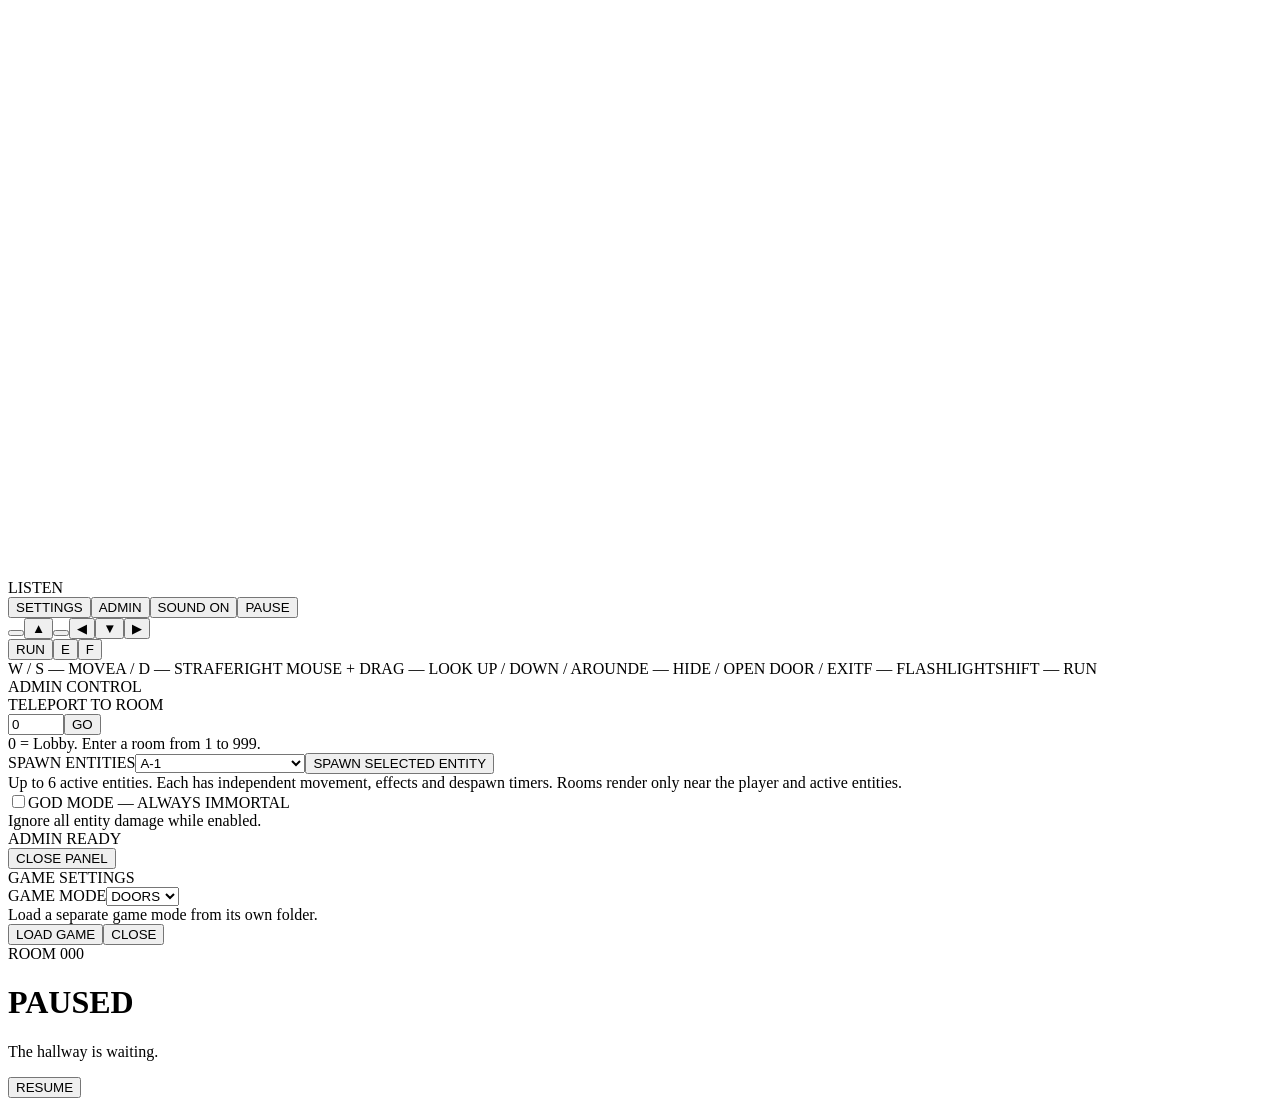
==== Doors/index.html @ 4dd6b086 "Create separate Doors mode page" ====
<!doctype html>
<html lang="en">
<head>
<meta charset="utf-8">
<meta name="viewport" content="width=device-width,initial-scale=1,maximum-scale=1,user-scalable=no,viewport-fit=cover">
<meta name="theme-color" content="#080909">
<title>ROOMS — DOORS MODE</title>
<link rel="stylesheet" href="./style.css">
</head>
<body data-root-path=".." data-current-game="doors">
<main class="shell">
<section class="gameframe">
<canvas id="game" width="960" height="540" aria-label="First person Rooms game"></canvas>
</section>
<section class="hud">
<canvas id="room-label" class="room-label" width="150" height="23" aria-label="Room counter"></canvas>
<div class="health-wrap" id="health-wrap"><div class="health-track"><div class="health-fill" id="health-fill"></div></div></div>
<div class="status" id="status">LISTEN</div>
<div class="actions"><button class="btn" id="settings-toggle" type="button">SETTINGS</button><button class="btn" id="admin-toggle" type="button">ADMIN</button><button class="btn" id="mute">SOUND ON</button><button class="btn" id="pause">PAUSE</button></div>
<div class="touch-controls" id="touch-controls" aria-label="Touch controls"><div class="touch-pad"><button class="touch-btn touch-empty" type="button" tabindex="-1"></button><button class="touch-btn" type="button" data-touch-key="w">▲</button><button class="touch-btn touch-empty" type="button" tabindex="-1"></button><button class="touch-btn" type="button" data-touch-key="a">◀</button><button class="touch-btn" type="button" data-touch-key="s">▼</button><button class="touch-btn" type="button" data-touch-key="d">▶</button></div><div class="touch-actions"><button class="touch-btn run" type="button" data-touch-key="shift">RUN</button><button class="touch-btn action" type="button" id="touch-e">E</button><button class="touch-btn action" type="button" id="touch-f">F</button></div></div>
<div class="controls">
<span>W / S — MOVE</span><span>A / D — STRAFE</span><span>RIGHT MOUSE + DRAG — LOOK UP / DOWN / AROUND</span><span>E — HIDE / OPEN DOOR / EXIT</span><span>F — FLASHLIGHT</span><span>SHIFT — RUN</span>
</div>
</section>
<div class="admin-panel" id="admin-panel" aria-hidden="true"><div class="admin-heading" data-pixel>ADMIN CONTROL</div><form id="admin-form"><section class="admin-section"><label for="admin-room" data-pixel>TELEPORT TO ROOM</label><div class="admin-row"><input id="admin-room" name="room" type="number" min="0" max="999" step="1" value="0" inputmode="numeric" required><button class="btn" type="submit" data-pixel>GO</button></div><div class="admin-note" data-pixel>0 = Lobby. Enter a room from 1 to 999.</div></section><div class="admin-divider"></div><section class="admin-section"><label for="admin-entity" data-pixel>SPAWN ENTITIES</label><select id="admin-entity" name="entity"><option value="A-1">A-1</option><option value="A-25">A-25</option><option value="C-25">C-25</option><option value="A-45">A-45</option><option value="C-45">C-45</option><option value="A-60">A-60</option><option value="C-60" disabled>C-60 — COMING SOON</option></select><button class="btn" id="admin-spawn" type="button" data-pixel>SPAWN SELECTED ENTITY</button><div class="admin-note" data-pixel>Up to 6 active entities. Each has independent movement, effects and despawn timers. Rooms render only near the player and active entities.</div></section><div class="admin-divider"></div><section class="admin-section"><label class="admin-switch" for="admin-god-mode"><input id="admin-god-mode" type="checkbox"><span class="admin-switch-track" aria-hidden="true"></span><span data-pixel>GOD MODE — ALWAYS IMMORTAL</span></label><div class="admin-note" data-pixel>Ignore all entity damage while enabled.</div></section><div class="admin-divider"></div><div class="admin-feedback" id="admin-feedback" data-pixel>ADMIN READY</div><div class="admin-panel-actions"><button class="btn" id="admin-close" type="button" data-pixel>CLOSE PANEL</button></div></form></div>
<div class="settings-panel" id="settings-panel" aria-hidden="true"><div class="settings-heading">GAME SETTINGS</div><div class="settings-section"><label for="game-mode">GAME MODE</label><select id="game-mode"><option value="rooms">ROOMS</option><option value="doors">DOORS</option></select><div class="settings-note">Load a separate game mode from its own folder.</div><div class="settings-actions"><button class="btn" id="game-switch" type="button">LOAD GAME</button><button class="btn" id="settings-close" type="button">CLOSE</button></div></div></div><div class="overlay" id="overlay"><div class="dialog"><div class="eyebrow" id="overlay-eyebrow">ROOM 000</div><h1 id="overlay-title">PAUSED</h1><p id="overlay-copy">The hallway is waiting.</p><button class="btn" id="resume">RESUME</button></div></div>
</main>
<script src="./game.js" defer></script>
<script src="../mode-selector.js" defer></script>
</body>
</html>
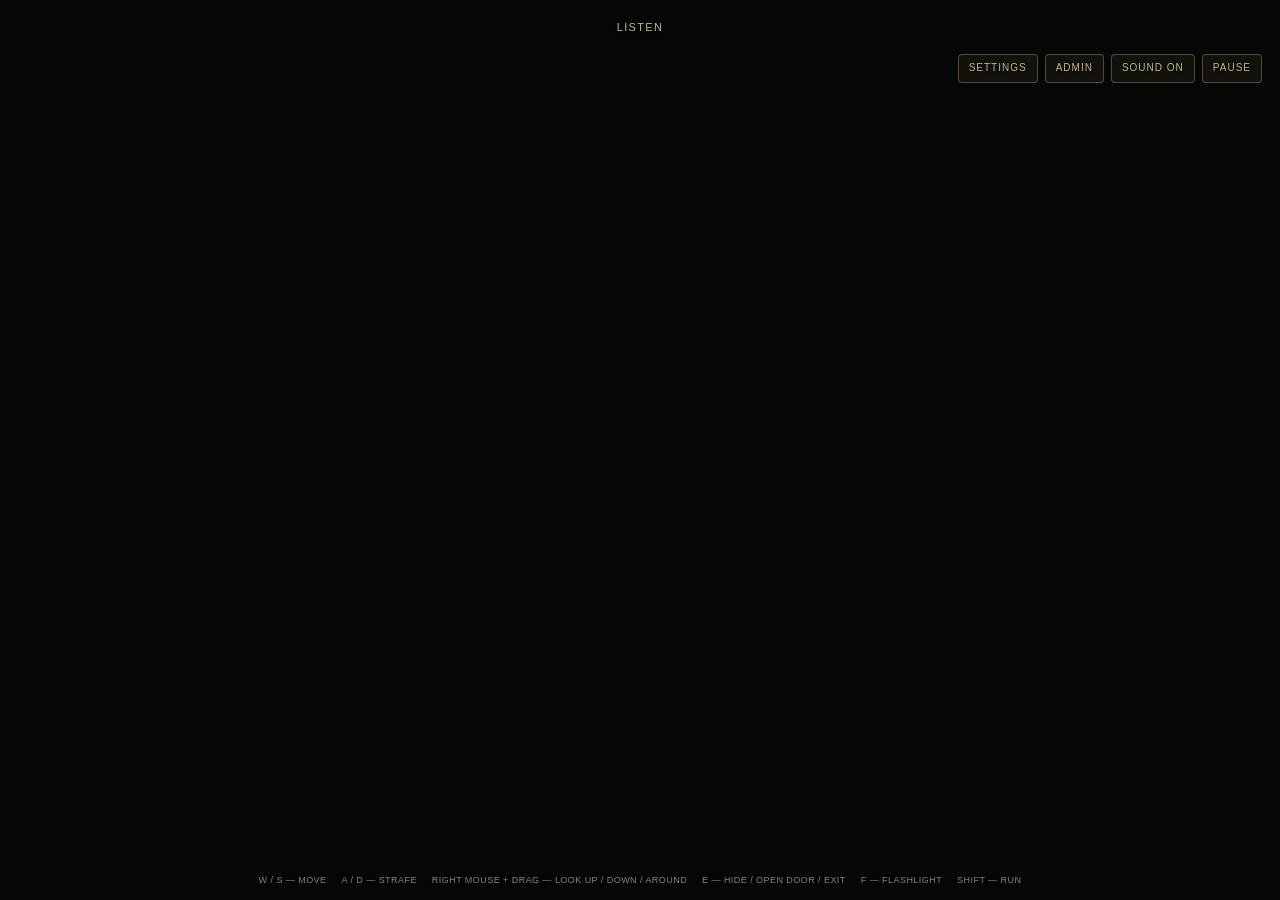
==== commit 0b0ff7d4: "Remove entity spawning controls from Doors admin" ====
--- a/Doors/index.html
+++ b/Doors/index.html
@@ -22,7 +22,7 @@
 <span>W / S — MOVE</span><span>A / D — STRAFE</span><span>RIGHT MOUSE + DRAG — LOOK UP / DOWN / AROUND</span><span>E — HIDE / OPEN DOOR / EXIT</span><span>F — FLASHLIGHT</span><span>SHIFT — RUN</span>
 </div>
 </section>
-<div class="admin-panel" id="admin-panel" aria-hidden="true"><div class="admin-heading" data-pixel>ADMIN CONTROL</div><form id="admin-form"><section class="admin-section"><label for="admin-room" data-pixel>TELEPORT TO ROOM</label><div class="admin-row"><input id="admin-room" name="room" type="number" min="0" max="999" step="1" value="0" inputmode="numeric" required><button class="btn" type="submit" data-pixel>GO</button></div><div class="admin-note" data-pixel>0 = Lobby. Enter a room from 1 to 999.</div></section><div class="admin-divider"></div><section class="admin-section"><label for="admin-entity" data-pixel>SPAWN ENTITIES</label><select id="admin-entity" name="entity"><option value="A-1">A-1</option><option value="A-25">A-25</option><option value="C-25">C-25</option><option value="A-45">A-45</option><option value="C-45">C-45</option><option value="A-60">A-60</option><option value="C-60" disabled>C-60 — COMING SOON</option></select><button class="btn" id="admin-spawn" type="button" data-pixel>SPAWN SELECTED ENTITY</button><div class="admin-note" data-pixel>Up to 6 active entities. Each has independent movement, effects and despawn timers. Rooms render only near the player and active entities.</div></section><div class="admin-divider"></div><section class="admin-section"><label class="admin-switch" for="admin-god-mode"><input id="admin-god-mode" type="checkbox"><span class="admin-switch-track" aria-hidden="true"></span><span data-pixel>GOD MODE — ALWAYS IMMORTAL</span></label><div class="admin-note" data-pixel>Ignore all entity damage while enabled.</div></section><div class="admin-divider"></div><div class="admin-feedback" id="admin-feedback" data-pixel>ADMIN READY</div><div class="admin-panel-actions"><button class="btn" id="admin-close" type="button" data-pixel>CLOSE PANEL</button></div></form></div>
+<div class="admin-panel" id="admin-panel" aria-hidden="true"><div class="admin-heading" data-pixel>ADMIN CONTROL</div><form id="admin-form"><section class="admin-section"><label for="admin-room" data-pixel>TELEPORT TO ROOM</label><div class="admin-row"><input id="admin-room" name="room" type="number" min="0" max="999" step="1" value="0" inputmode="numeric" required><button class="btn" type="submit" data-pixel>GO</button></div><div class="admin-note" data-pixel>0 = Lobby. Enter a room from 1 to 999.</div></section><div class="admin-divider"></div><section class="admin-section"><label class="admin-switch" for="admin-god-mode"><input id="admin-god-mode" type="checkbox"><span class="admin-switch-track" aria-hidden="true"></span><span data-pixel>GOD MODE — ALWAYS IMMORTAL</span></label><div class="admin-note" data-pixel>Ignore all entity damage while enabled.</div></section><div class="admin-divider"></div><div class="admin-feedback" id="admin-feedback" data-pixel>ADMIN READY</div><div class="admin-panel-actions"><button class="btn" id="admin-close" type="button" data-pixel>CLOSE PANEL</button></div></form></div>
 <div class="settings-panel" id="settings-panel" aria-hidden="true"><div class="settings-heading">GAME SETTINGS</div><div class="settings-section"><label for="game-mode">GAME MODE</label><select id="game-mode"><option value="rooms">ROOMS</option><option value="doors">DOORS</option></select><div class="settings-note">Load a separate game mode from its own folder.</div><div class="settings-actions"><button class="btn" id="game-switch" type="button">LOAD GAME</button><button class="btn" id="settings-close" type="button">CLOSE</button></div></div></div><div class="overlay" id="overlay"><div class="dialog"><div class="eyebrow" id="overlay-eyebrow">ROOM 000</div><h1 id="overlay-title">PAUSED</h1><p id="overlay-copy">The hallway is waiting.</p><button class="btn" id="resume">RESUME</button></div></div>
 </main>
 <script src="./game.js" defer></script>
--- a/Doors/style.css
+++ b/Doors/style.css
@@ -0,0 +1,55 @@
+:root{color-scheme:dark;--gold:#c2b88d}
+*{box-sizing:border-box}
+html,body{margin:0;width:100%;height:100%;overflow:hidden;background:#000;color:var(--gold);font:14px/1.45 "Segoe UI",Arial,Helvetica,sans-serif;-webkit-font-smoothing:antialiased;text-rendering:optimizeLegibility}
+body{padding:0;min-width:100%;min-height:100%;overscroll-behavior:none}.shell{position:fixed;inset:0;width:100vw;width:100dvw;height:100vh;height:100dvh;min-height:100svh;background:#050706;overflow:hidden}.gameframe{position:absolute;inset:0;width:100%;height:100%;overflow:hidden}#game{position:absolute;inset:0;display:block;width:100%;height:100%;min-width:100%;min-height:100%;object-fit:fill;image-rendering:auto}
+.hud{position:absolute;inset:0;pointer-events:none;color:var(--gold);text-shadow:0 1px 4px #000}
+.room-label{position:absolute;top:18px;left:22px;width:180px;height:27px;image-rendering:pixelated;image-rendering:crisp-edges}
+.health-wrap{display:none;position:absolute;right:22px;top:22px;width:190px}
+.health-track{height:12px;background:#252b28;border:1px solid #ffffff55;border-radius:999px;overflow:hidden;box-shadow:0 1px 5px #0009}
+.health-fill{height:100%;width:100%;border-radius:999px;background:linear-gradient(#71e36b,#279c38);transition:width .18s ease,background .18s ease}
+.status{position:absolute;top:20px;left:50%;transform:translateX(-50%);font-size:11px;letter-spacing:.12em;white-space:nowrap}
+.actions{position:absolute;right:18px;top:54px;display:flex;gap:7px;pointer-events:auto}
+.btn{padding:6px 10px;font:inherit;font-size:10px;letter-spacing:.1em;color:var(--gold);background:#17150dcc;border:1px solid #8c805e88;border-radius:4px;cursor:pointer;text-shadow:0 1px 3px #000}
+.btn:hover{background:#34301e}
+.admin-panel{display:none;position:absolute;z-index:6;right:18px;top:94px;width:min(310px,calc(100vw - 24px));max-height:calc(100dvh - 125px);overflow:auto;padding:15px;background:rgba(9,13,12,.96);border:1px solid #8c805e99;box-shadow:0 12px 34px #000b;color:var(--gold);pointer-events:auto;backdrop-filter:blur(8px)}
+.admin-panel form{display:grid;gap:12px}
+.admin-heading{font:700 12px/1.3 "Courier New",monospace;letter-spacing:.2em;color:#e0d3a1;padding-bottom:10px;border-bottom:1px solid #7b704d88}
+.admin-section{display:grid;gap:8px}
+.admin-section label{font:700 10px/1.35 "Courier New",monospace;letter-spacing:.14em;color:#cfc49a}
+.admin-row{display:grid;grid-template-columns:minmax(0,1fr) auto;gap:7px}
+.admin-panel input,.admin-panel select{width:100%;min-width:0;padding:9px 10px;background:#050807;border:1px solid #71694e;color:var(--gold);font:12px/1.35 "Courier New",monospace;letter-spacing:.04em;outline:none;box-shadow:inset 0 1px 4px #0009}
+.admin-panel input:focus,.admin-panel select:focus{border-color:#c2b88d;box-shadow:0 0 0 1px #c2b88d33}
+.admin-panel select{appearance:auto;cursor:pointer}
+.admin-panel-actions{display:flex;gap:8px}
+.admin-switch{display:flex!important;align-items:center;gap:10px;cursor:pointer;min-height:28px}
+.admin-switch input{position:absolute!important;width:1px!important;height:1px!important;opacity:0!important;pointer-events:none}
+.admin-switch-track{position:relative;flex:0 0 36px;width:36px;height:20px;border:1px solid #71694e;border-radius:12px;background:#242a27;transition:background .16s,border-color .16s}
+.admin-switch-track:after{content:"";position:absolute;left:2px;top:2px;width:14px;height:14px;border-radius:50%;background:#a9a18a;transition:transform .16s,background .16s}
+.admin-switch input:checked+.admin-switch-track{background:#315b37;border-color:#76c47a}
+.admin-switch input:checked+.admin-switch-track:after{transform:translateX(16px);background:#a0f0a2}
+.admin-switch input:focus-visible+.admin-switch-track{outline:2px solid #c2b88d;outline-offset:2px}
+.admin-panel .btn{font-family:"Courier New",monospace;font-size:10px;letter-spacing:.08em;min-height:34px}
+.admin-panel .btn:hover{border-color:#c2b88d;background:#34301e}
+.admin-note{font:10px/1.45 "Courier New",monospace;letter-spacing:.025em;opacity:.68}
+.admin-divider{height:1px;background:#7b704d66;margin:1px 0}
+.admin-feedback{min-height:14px;color:#a8c99c;font:10px/1.35 "Courier New",monospace;letter-spacing:.04em;opacity:.9}
+.admin-panel .pixel-text-canvas{image-rendering:pixelated;image-rendering:crisp-edges;vertical-align:middle;max-width:100%}
+.touch-controls{display:none;position:absolute;z-index:4;left:12px;bottom:18px;right:12px;pointer-events:none;align-items:flex-end;justify-content:space-between;touch-action:none}.touch-pad{display:grid;grid-template-columns:repeat(3,48px);grid-template-rows:repeat(2,48px);gap:5px;pointer-events:auto}.touch-actions{display:flex;align-items:flex-end;gap:9px;pointer-events:auto}.touch-btn{width:48px;height:48px;border:1px solid #c2b88d88;border-radius:12px;background:#111a17cc;color:#e5d8a5;font:700 15px/1 Arial,sans-serif;touch-action:none;user-select:none;-webkit-user-select:none;box-shadow:0 3px 12px #0008}.touch-btn:active,.touch-btn.pressed{background:#536b50cc;border-color:#b8e6a0}.touch-btn.action{width:58px;height:58px;border-radius:50%;font-size:17px}.touch-btn.run{width:48px;height:48px;font-size:11px}.touch-empty{visibility:hidden}@media(max-width:700px),(pointer:coarse){.touch-controls{display:flex;bottom:max(18px,env(safe-area-inset-bottom))}.controls{display:none}.gameframe canvas{touch-action:none}}
+.controls{position:absolute;left:50%;bottom:13px;transform:translateX(-50%);display:flex;gap:15px;white-space:nowrap;font-size:9px;letter-spacing:.05em;color:var(--gold);text-shadow:0 1px 4px #000;opacity:.72}
+.overlay{position:absolute;inset:0;z-index:5;display:none;place-items:center;background:#030505d9;padding:20px;text-align:center}
+.dialog{width:min(440px,100%);padding:28px;background:#0d1210ed;border:1px solid #665d43;box-shadow:0 15px 60px #000}
+.dialog h1{font-size:clamp(30px,6vw,48px);line-height:1;margin:10px 0;color:var(--gold);letter-spacing:.08em}
+.dialog p{color:var(--gold);font-size:12px;max-width:340px;margin:12px auto 20px}
+.eyebrow{color:var(--gold);letter-spacing:.25em;font-size:10px}
+.pixel-text-canvas{display:inline-block;image-rendering:pixelated;image-rendering:crisp-edges;vertical-align:middle;max-width:100%}
+@media(max-width:700px){.room-label{top:12px;left:12px}.health-wrap{right:12px;top:48px;width:145px}.actions{right:10px;top:10px}.status{top:55px}.controls{font-size:8px;gap:7px;bottom:8px;white-space:normal;text-align:center;width:94%;justify-content:center;flex-wrap:wrap}.admin-panel{right:10px;top:55px;max-height:calc(100dvh - 70px);width:min(310px,calc(100vw - 20px))}}
+.settings-panel{display:none;position:absolute;z-index:8;right:18px;top:94px;width:min(320px,calc(100vw - 24px));padding:15px;background:rgba(9,13,12,.97);border:1px solid #8c805e99;box-shadow:0 12px 34px #000b;color:var(--gold);pointer-events:auto;backdrop-filter:blur(8px)}
+.settings-heading{font:700 12px/1.3 "Courier New",monospace;letter-spacing:.2em;color:#e0d3a1;padding-bottom:10px;border-bottom:1px solid #7b704d88}
+.settings-section{display:grid;gap:10px;padding-top:12px}
+.settings-section label{font:700 10px/1.35 "Courier New",monospace;letter-spacing:.14em;color:#cfc49a}
+.settings-panel select{width:100%;padding:10px;background:#050807;border:1px solid #71694e;color:var(--gold);font:12px/1.35 "Courier New",monospace;letter-spacing:.08em;outline:none}
+.settings-panel select:focus{border-color:#c2b88d;box-shadow:0 0 0 1px #c2b88d33}
+.settings-note{font:10px/1.45 "Courier New",monospace;opacity:.68}
+.settings-actions{display:flex;gap:8px}
+.settings-actions .btn{flex:1;min-height:34px;font:10px "Courier New",monospace;letter-spacing:.08em}
+@media(max-width:700px){.settings-panel{right:10px;top:55px;width:min(320px,calc(100vw - 20px));max-height:calc(100dvh - 70px);overflow:auto}.actions{gap:5px}.actions .btn{padding:6px 8px;font-size:9px}}
